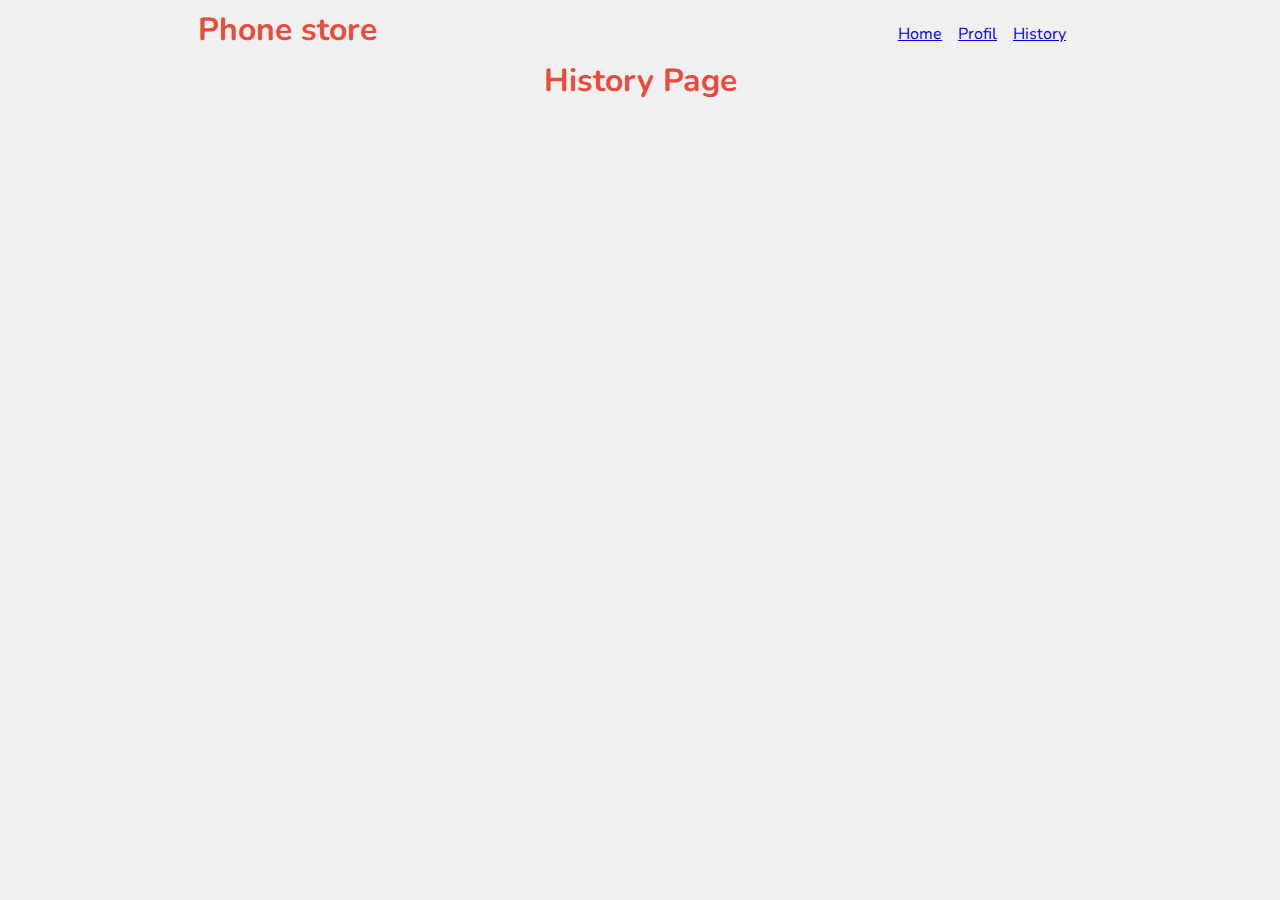
==== app/history.html @ 2316b1e8 "my_app" ====
<!DOCTYPE html>
<html lang="en">
  <head>
    <meta charset="UTF-8" />
    <meta name="viewport" content="width=device-width, initial-scale=1.0" />
    <meta http-equiv="X-UA-Compatible" content="ie=edge" />

    <!-- Add the theme-color meta tag -->
    <meta name="theme-color" content="#000000"> <!-- Replace "#000000" with your desired theme color -->

    <!-- Add the meta description tag -->
    <meta name="description" content="Your concise page description goes here">

    <!-- Load the Google Fonts stylesheet asynchronously -->
    <link rel="preload" href="https://fonts.googleapis.com/css?family=Nunito:400,700&display=swap" as="style" onload="this.onload=null;this.rel='stylesheet'">
    <noscript><link rel="stylesheet" href="https://fonts.googleapis.com/css?family=Nunito:400,700&display=swap"></noscript>

    <link rel="stylesheet" href="./../assets/styles/styles.css" />
    <link rel="manifest" href="./../manifest.json" />
    <title>The Phone store PWA</title>
  </head>
  <body>
    <main>
      <nav>
        <h1>Phone store</h1>
        <ul>
          <li><a href="./../index.html">Home</a></li>
          <li><a href="./profil.html">Profil</a></li>
          <li><a href="./history.html">History</a></li>
        </ul>
      </nav>
      <h1>History Page</h1>
    </main>
    <script src="./../assets/js/main.js"></script>
  </body>
</html>
---- assets/styles/styles.css ----
nav,ul{display:flex}.card,.container,main{margin:auto}*{margin:0;padding:0;box-sizing:border-box}body{background-color:#f0f0f0;font-family:Nunito,sans-serif;font-size:1rem}main{max-width:900px;padding:.5rem;text-align:center}nav{justify-content:space-between;align-items:center}ul{list-style:none}li{margin-right:1rem}h1{color:#e74c3c;margin-bottom:.5rem}.container{display:grid;grid-template-columns:repeat(auto-fit,minmax(15rem,1fr));grid-gap:1rem;justify-content:center;align-items:center;padding:1rem 0}.card{display:flex;align-items:center;flex-direction:column;width:15rem auto;height:15rem;background:#fff;box-shadow:0 10px 20px rgba(0,0,0,.19),0 6px 6px rgba(0,0,0,.23);border-radius:10px;overflow:hidden}.card--avatar{width:100%;height:10rem;object-fit:cover}.card--title{color:#222;font-weight:700;text-transform:capitalize;font-size:1.1rem;margin-top:.5rem}.card--link{text-decoration:none;background:#e37468;color:#000;padding:.3rem 1rem;border-radius:20px}
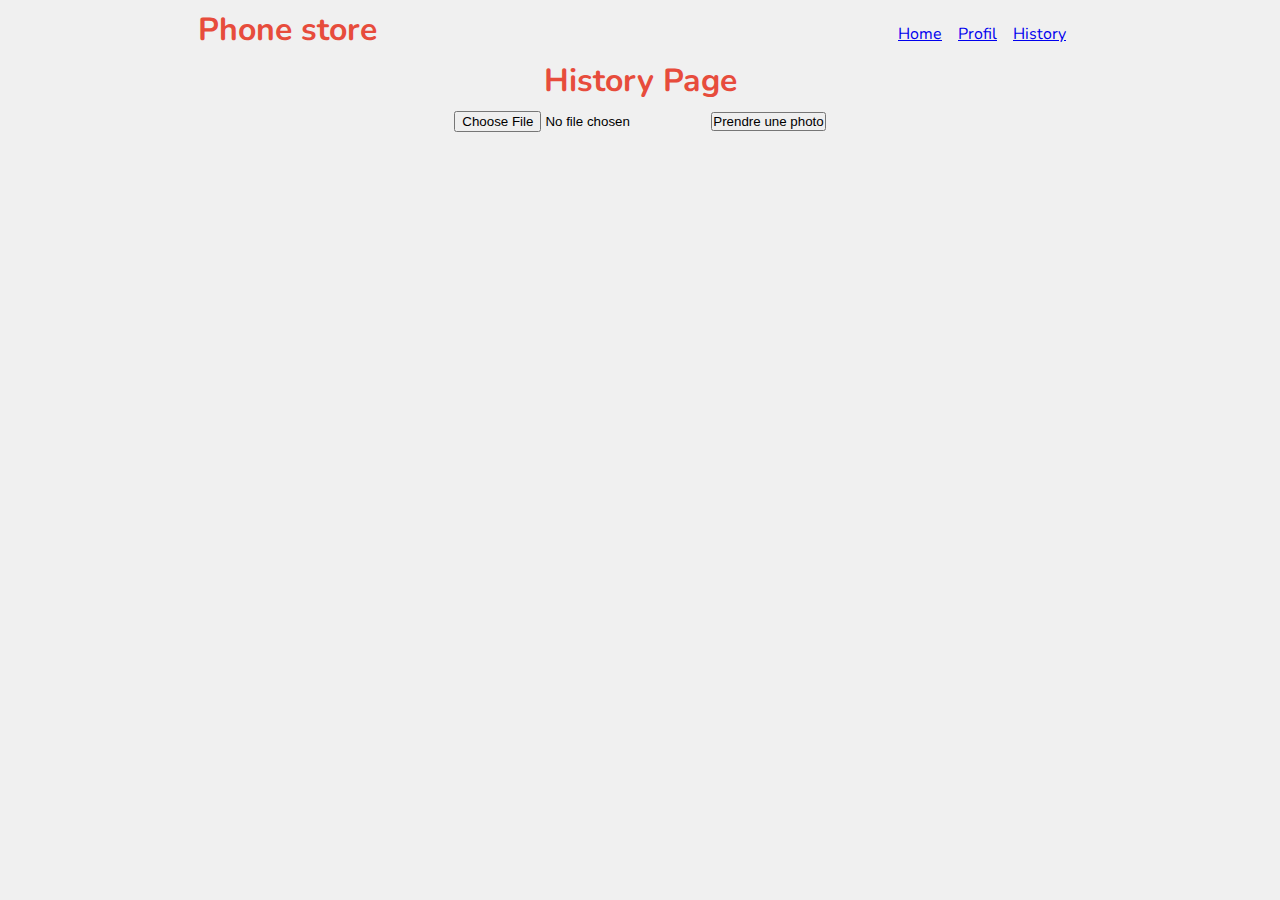
==== commit 2f9b5580: "uu" ====
--- a/app/history.html
+++ b/app/history.html
@@ -30,6 +30,11 @@
         </ul>
       </nav>
       <h1>History Page</h1>
+      
+      <input type="file" accept="image/*" capture="camera" id="imageInput">
+      <button onclick="takePicture()">Prendre une photo</button>
+      <img id="previewImage" alt="Aperçu de l'image" style="display:none;">
+
     </main>
     <script src="./../assets/js/main.js"></script>
   </body>
